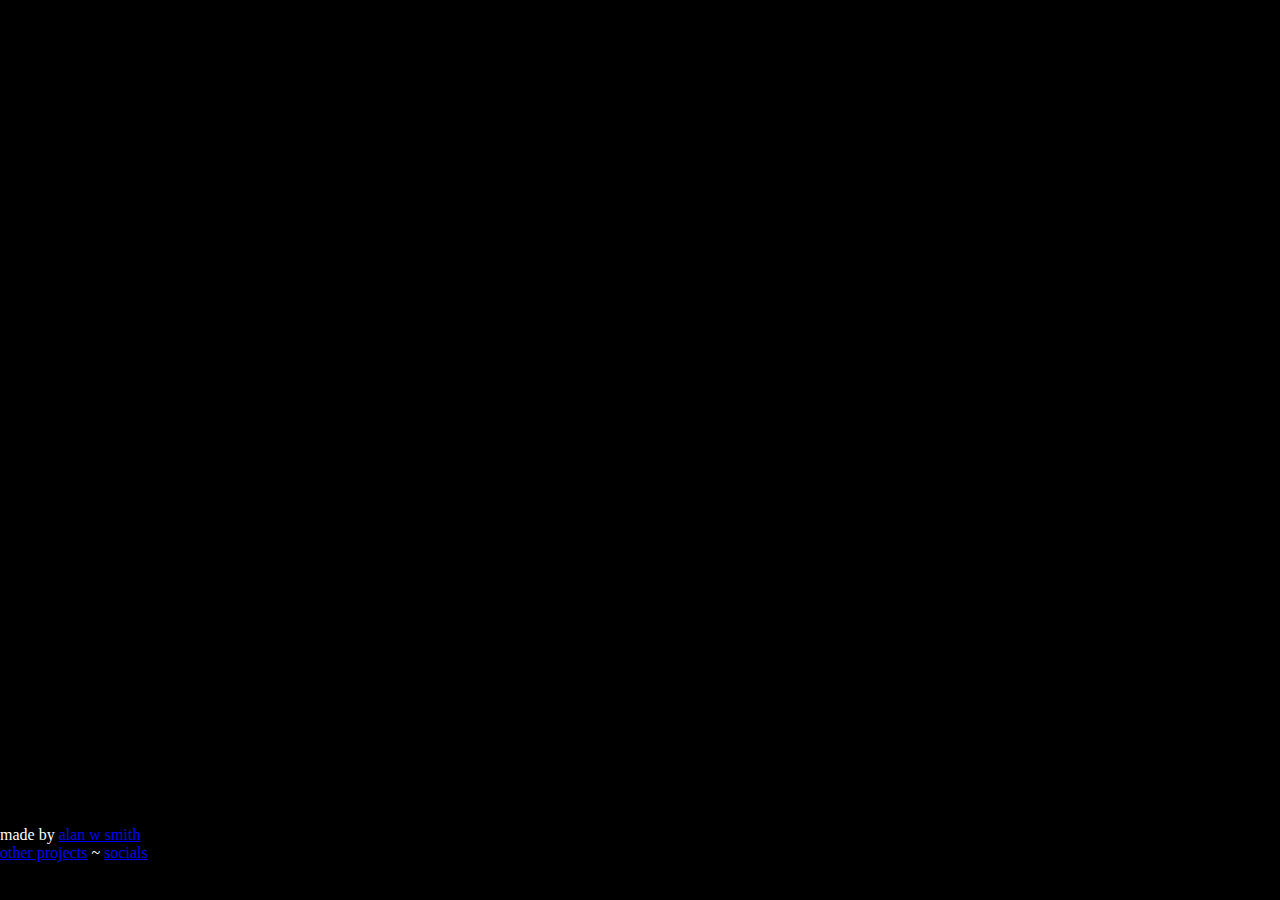
==== docs/index.html @ 9a6712b8 "Set to white pages with black text" ====
<!DOCTYPE html>
<html>
  <head>
    <title>working.alanwsmith.com</title>
    <link rel="stylesheet" href="/styles/main.css" />

<style>

* {
  margin: 0;
}

*, 
*::before, 
*::after {
  box-sizing: border-box;
}

body {
  background: black;
  color: white;
}

.work-wrapper {
  margin-top: 1rem;
  margin-inline: auto;
  max-width: 96vw;
  min-height: 90vh;
}
    </style>
  </head>


  <body>
    

<div class="work-wrapper">
  <item-filler
    :item="work-page"
    :item-width="380px"
    :item-height="260px"
  ></item-filler>
</div>



  </body>

  <footer>
    <div>
      made by <a href="https://www.alanwsmith.com/">alan w smith</a>
    </div>
    <div>
      <a href="https://links.alanwsmith.com/">other projects</a> ~
      <a href="https://socials.alanwsmith.com/">socials</a>
    </div>
  </footer>

  <!--
  <script type="module" src="/components/page-controller-v1.js"></script>
-->
  <script type="module" src="/components/item-filler-beta-1.js"></script>
  <script type="module" src="/components/work-page-v1.js"></script>
</html>
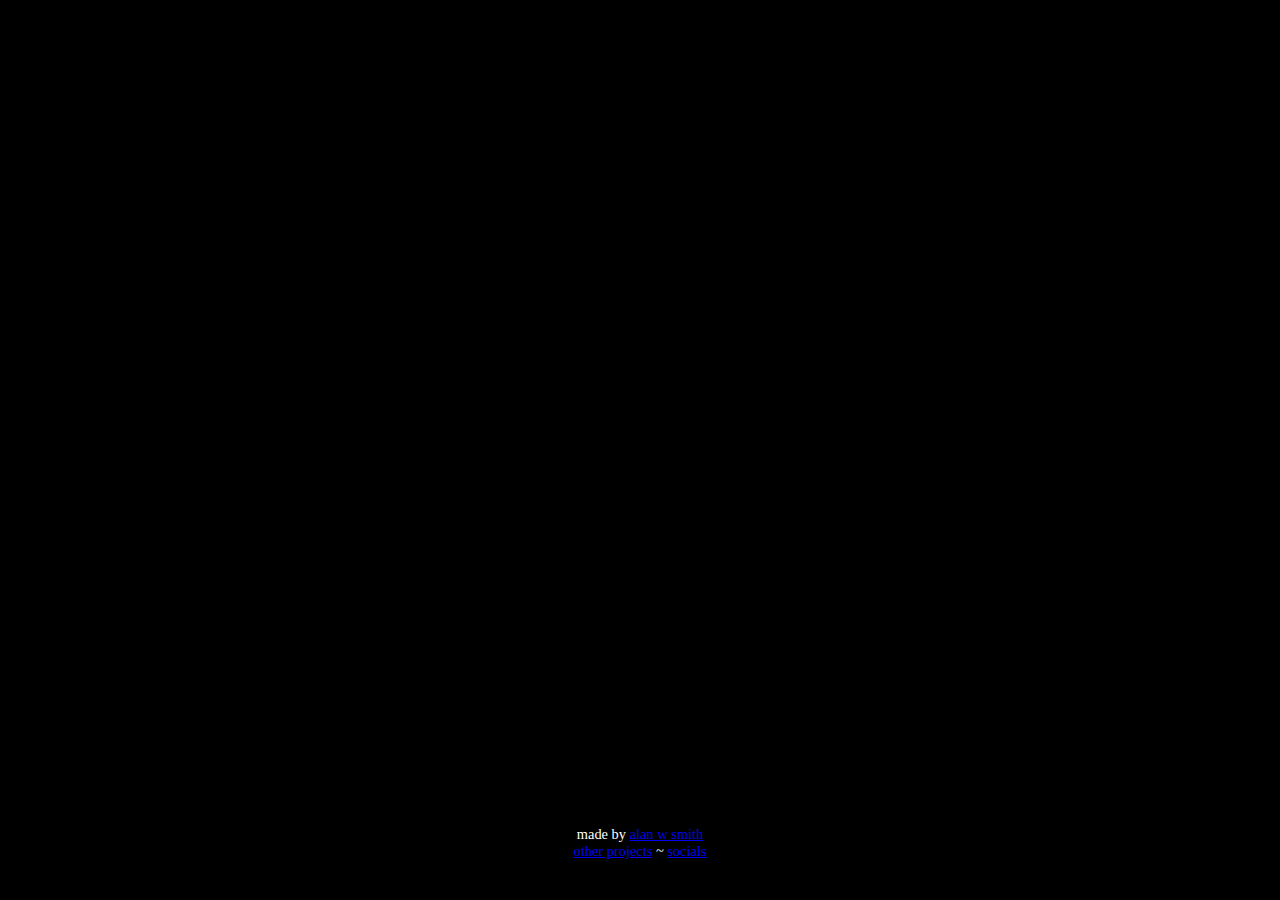
==== commit 10027944: "Added ogimage and favicon and centered footer" ====
--- a/docs/index.html
+++ b/docs/index.html
@@ -1,7 +1,24 @@
 <!DOCTYPE html>
-<html>
+<html lang="en">
   <head>
-    <title>working.alanwsmith.com</title>
+    <meta name="viewport" content="width=device-width, initial-scale=1.0" />
+    <link rel="apple-touch-icon" sizes="180x180" href="/favicons/apple-touch-icon.png" />
+    <link rel="icon" type="image/png" sizes="32x32" href="/favicons/favicon-32x32.png" />
+    <link rel="icon" type="image/png" sizes="16x16" href="/favicons/favicon-16x16.png" />
+    <link rel="manifest" href="/favicons/site.webmanifest" />
+    <link rel="mask-icon" href="/favicons/safari-pinned-tab.svg" color="#5bbad5" />
+    <link rel="shortcut icon" href="/favicons/favicon.ico" />
+    <meta name="msapplication-TileColor" content="#da532c" />
+    <meta name="msapplication-config" content="/favicons/browserconfig.xml" />
+    <meta name="theme-color" content="#000000" />
+
+    <title>All Work. No Play.</title>
+    <meta property="og:title" content="All Work. No Play." />
+    <meta property="og:url" content="https://working.alanwsmith.com/" />
+    <meta property="og:image" content="https://working.alanwsmith.com/images/og-image.jpg" />
+    <meta property="og:description" content="A view into work in progress" />
+    <meta name="description" content="A view into work in progress" />
+    <meta name="twitter:card" content="summary_large_image" />
     <link rel="stylesheet" href="/styles/main.css" />
 
 <style>
@@ -19,6 +36,11 @@
 body {
   background: black;
   color: white;
+}
+
+footer {
+  text-align: center;
+  font-size: 0.9rem;
 }
 
 .work-wrapper {
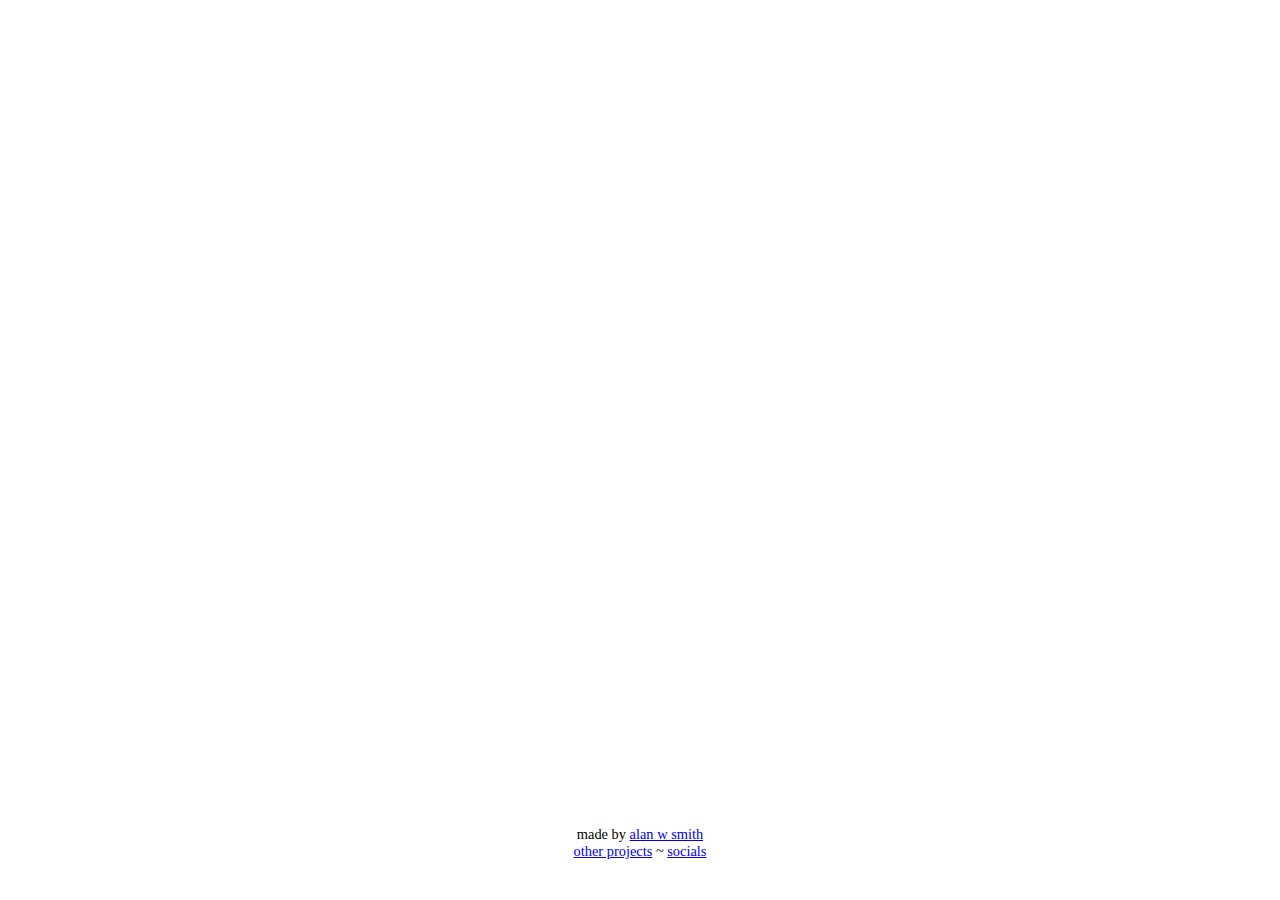
==== commit 0cdbaca9: "wood pattern and bold and strike setup" ====
--- a/docs/index.html
+++ b/docs/index.html
@@ -33,9 +33,12 @@
   box-sizing: border-box;
 }
 
+
 body {
-  background: black;
-  color: white;
+  background-image: url("/images/bg-wood-test.jpg");
+ //background-image: url("[data-uri]");
+  //background: black;
+  //color: white;
 }
 
 footer {
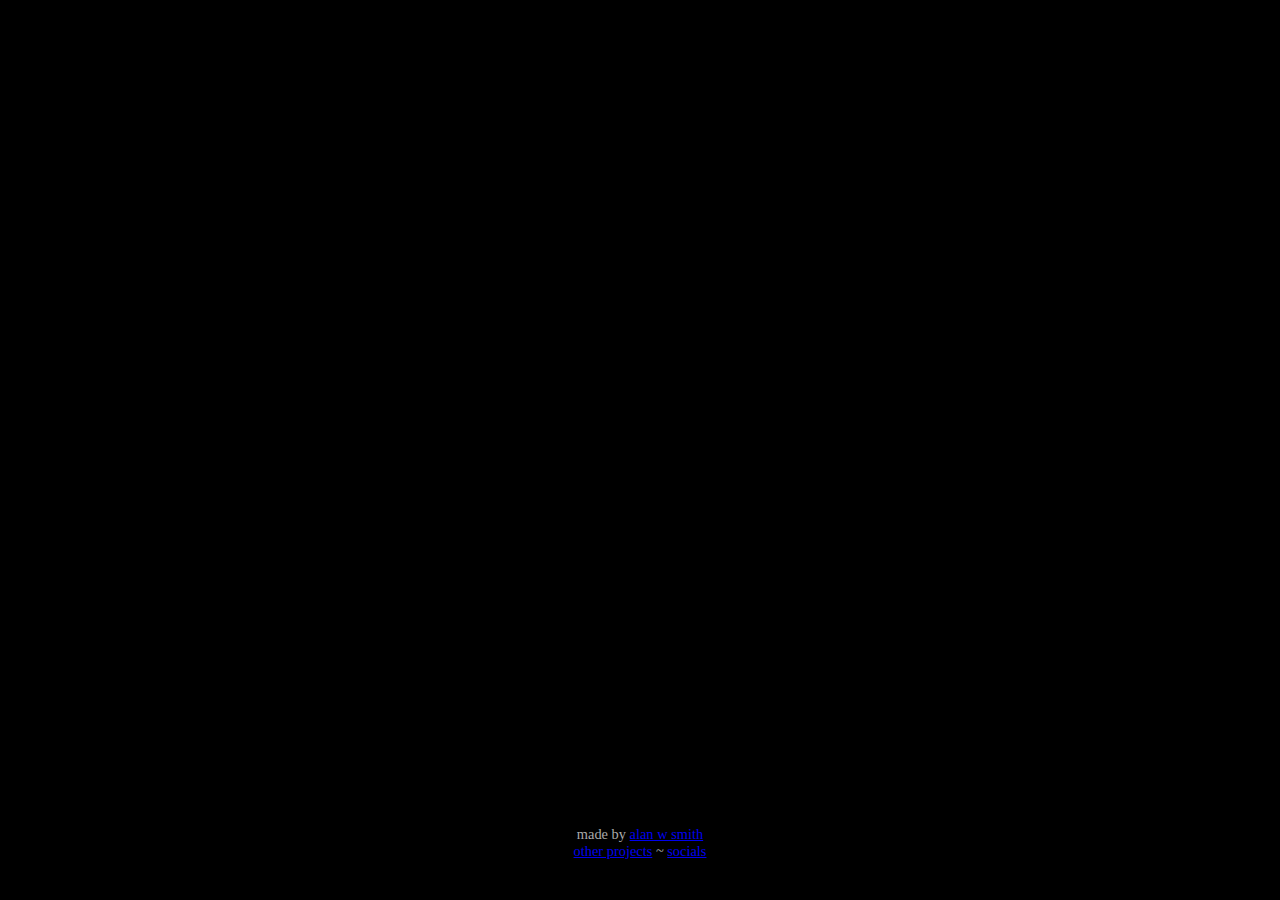
==== commit e7b37398: "Added formats" ====
--- a/docs/index.html
+++ b/docs/index.html
@@ -33,12 +33,11 @@
   box-sizing: border-box;
 }
 
-
 body {
+  background: black;
+  color: #aaa;
   background-image: url("/images/bg-wood-test.jpg");
- //background-image: url("[data-uri]");
-  //background: black;
-  //color: white;
+  background-size: cover;
 }
 
 footer {
@@ -55,15 +54,14 @@
     </style>
   </head>
 
-
   <body>
     
 
 <div class="work-wrapper">
   <item-filler
     :item="work-page"
-    :item-width="380px"
-    :item-height="260px"
+    :item-min-width="290px"
+    :item-height="5:3"
   ></item-filler>
 </div>
 
@@ -81,9 +79,6 @@
     </div>
   </footer>
 
-  <!--
-  <script type="module" src="/components/page-controller-v1.js"></script>
--->
   <script type="module" src="/components/item-filler-beta-1.js"></script>
   <script type="module" src="/components/work-page-v1.js"></script>
 </html>
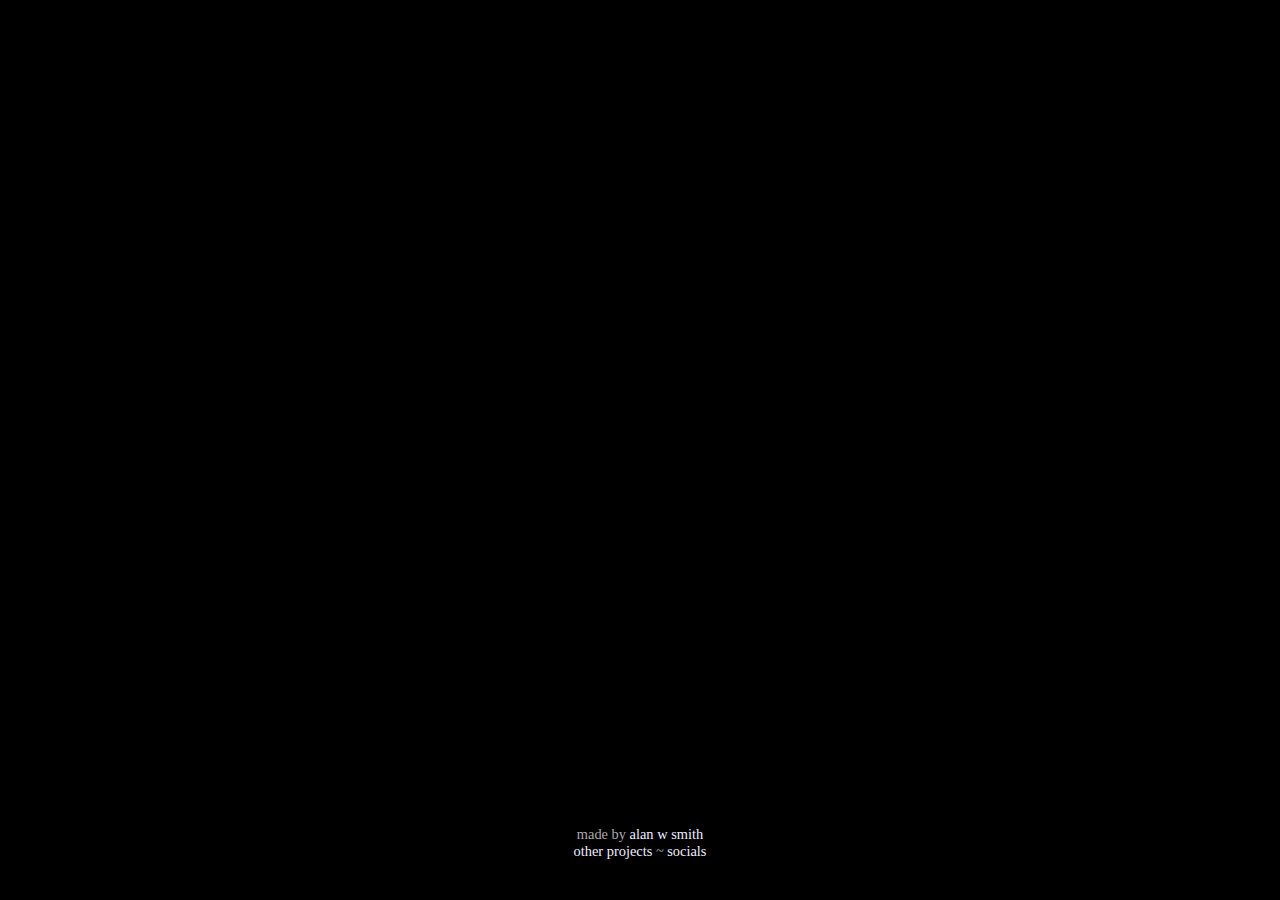
==== commit afc0f59a: "Added style for a tags" ====
--- a/docs/index.html
+++ b/docs/index.html
@@ -31,6 +31,15 @@
 *::before, 
 *::after {
   box-sizing: border-box;
+}
+
+a {
+  color: #eef;
+  text-decoration: none;
+}
+
+a:hover {
+  color: #fef;
 }
 
 body {
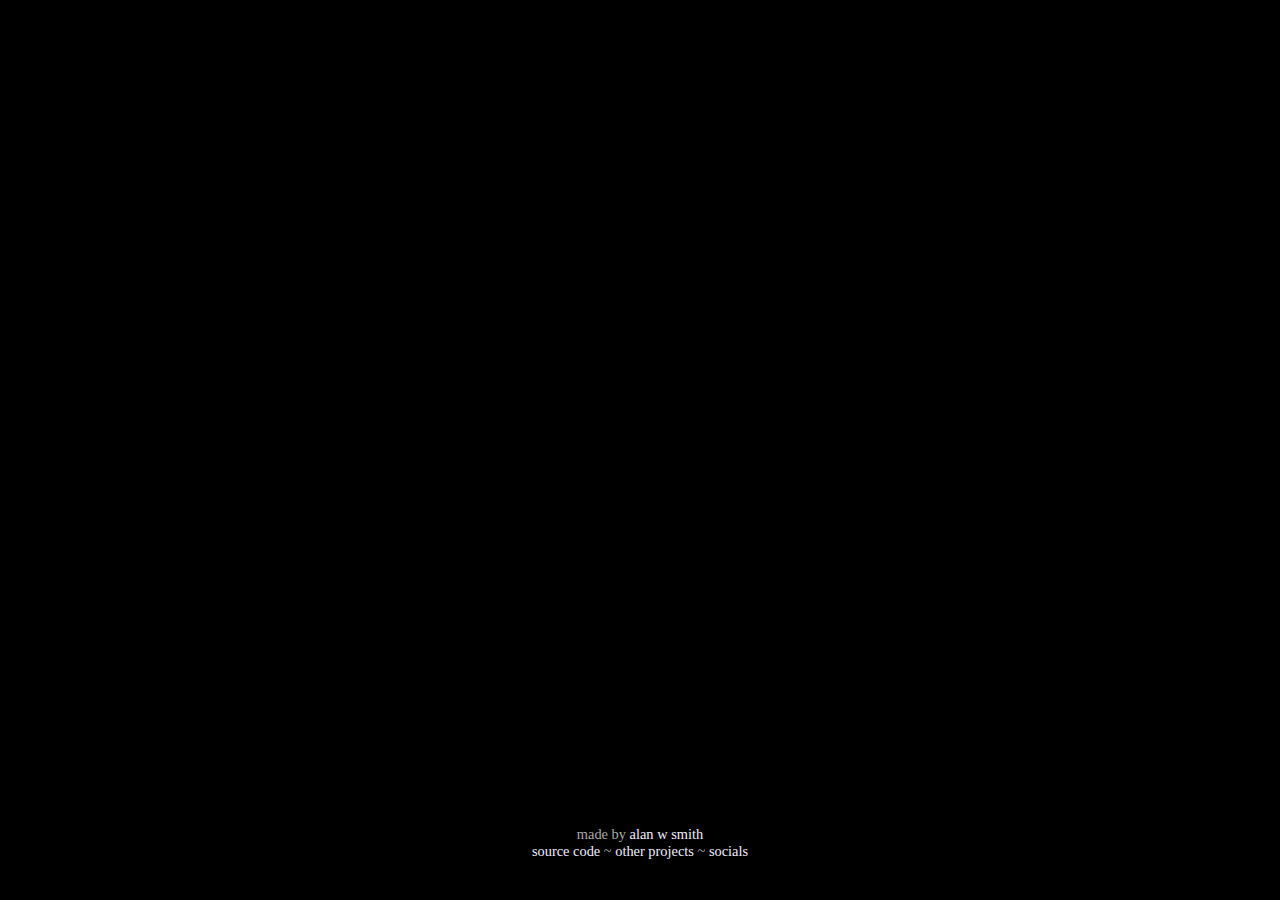
==== commit 384443b4: "Updated footer" ====
--- a/docs/index.html
+++ b/docs/index.html
@@ -52,6 +52,7 @@
 footer {
   text-align: center;
   font-size: 0.9rem;
+  text-shadow: 2px 2px 3px rgb(0 0 0 / 0.7);
 }
 
 .work-wrapper {
@@ -78,16 +79,22 @@
 
   </body>
 
+  <div class="debug-view"></div>
+
   <footer>
     <div>
       made by <a href="https://www.alanwsmith.com/">alan w smith</a>
     </div>
     <div>
+      <a href="https://github.com/alanwsmith/working.alanwsmith.com">source code</a> ~
       <a href="https://links.alanwsmith.com/">other projects</a> ~
       <a href="https://socials.alanwsmith.com/">socials</a>
     </div>
   </footer>
 
+
+
+
   <script type="module" src="/components/item-filler-beta-1.js"></script>
   <script type="module" src="/components/work-page-v1.js"></script>
 </html>
